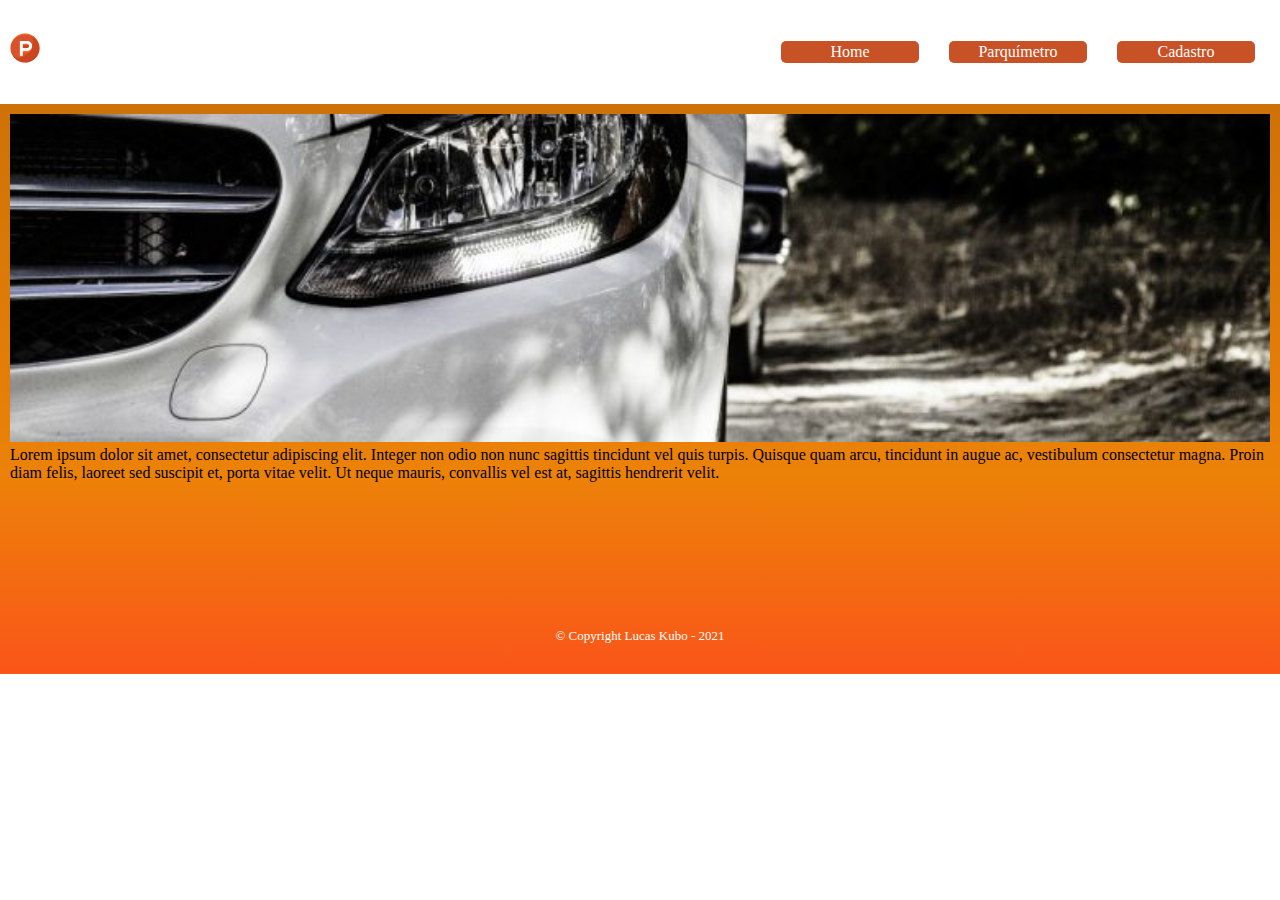
==== html/index.html @ 3335d6f6 "Primeiro Commit" ====
<!DOCTYPE html>
<html lang="pt-br">
  <head>
    <meta charset="UTF-8" />
    <meta http-equiv="X-UA-Compatible" content="IE=edge" />
    <meta name="viewport" content="width=device-width, initial-scale=1.0" />
    <link rel="stylesheet" href="../css/style.css">
    <title>Home</title>
  </head>
  <body>
    <header>

        <h1 class="menu-icone"><a href="index.html"><img src="../img/icone.png" width="30px"></a></h1>

        <nav class="menu-nav">
          <ul class="menu-nav-list">
            <li class="menu-nav-list-item"><a href="index.html" id="menu-home" class="menu-nav-list-item-link">Home</a></li>
            <li class="menu-nav-list-item"><a href="parquimetro.html" id="menu-parquimetro" class="menu-nav-list-item-link">Parquímetro</a></li>
            <li class="menu-nav-list-item"><a href="cadastro.html" id="menu-cadastro" class="menu-nav-list-item-link">Cadastro</a></li> 
          </ul>
        </nav>

      </header>
    <main>
        <div class="main-img"><img src="../img/carro-home.jpg" width="100%"></div>
        <div class="main-text">Lorem ipsum dolor sit amet, consectetur adipiscing elit. Integer non odio non nunc sagittis tincidunt vel quis turpis. Quisque quam arcu, tincidunt in augue ac, vestibulum consectetur magna. Proin diam felis, laoreet sed suscipit et, porta vitae velit. Ut neque mauris, convallis vel est at, sagittis hendrerit velit.</div>
    </main>
    <footer>
      <p class="copyright">&copy; Copyright Lucas Kubo - 2021</p>
    </footer>
  </body>
</html>
---- css/style.css ----
body{
    margin:0;
}
header{
    display: flex;
    justify-content: space-between;
    align-items: center;
    margin: 10px;
}
.menu-nav{
    width: 40%;
}
.menu-nav-list{
    width: 100%;
    display: flex;
    padding: 0;
}
.menu-nav-list-item{
    list-style: none;
    width: 28%;
    margin: 3%;
    text-align: center;
    border-radius: 5px;
    background-color: rgb(200, 81, 37);
    padding: 2px;
}
.menu-nav-list-item-link{
   text-decoration: none;
   color:white;
}

main{
    padding: 10px;
    background:linear-gradient(rgb(206, 113, 7),rgb(236, 130, 8));
    height: 350px;
}

.main-titulo{
    text-align: center;
}
.content-container{
    display: flex;
    justify-content: space-around;
}

footer{
    background: linear-gradient(rgb(236, 130, 8),rgb(250, 85, 25));
    height: 200px;
    display: flex;
    align-items: flex-end;
}
.copyright{
    text-align: center;
    color: white;
    font-size: 13px;
    margin:0;
    width: 100%;
    margin-bottom: 30px;
}

/*Páginas parquimetro e cadastro*/
.ticket, .relatorio{
    width: 50%;
    background-color: rgb(236, 130, 8);
    border: 2px solid white;
    border-radius: 5px;
    text-align: center;
}

.ticket-titulo, .relatorio-titulo{
    color:white;
}

/*página home*/

.main-img{
    text-align: center;
}
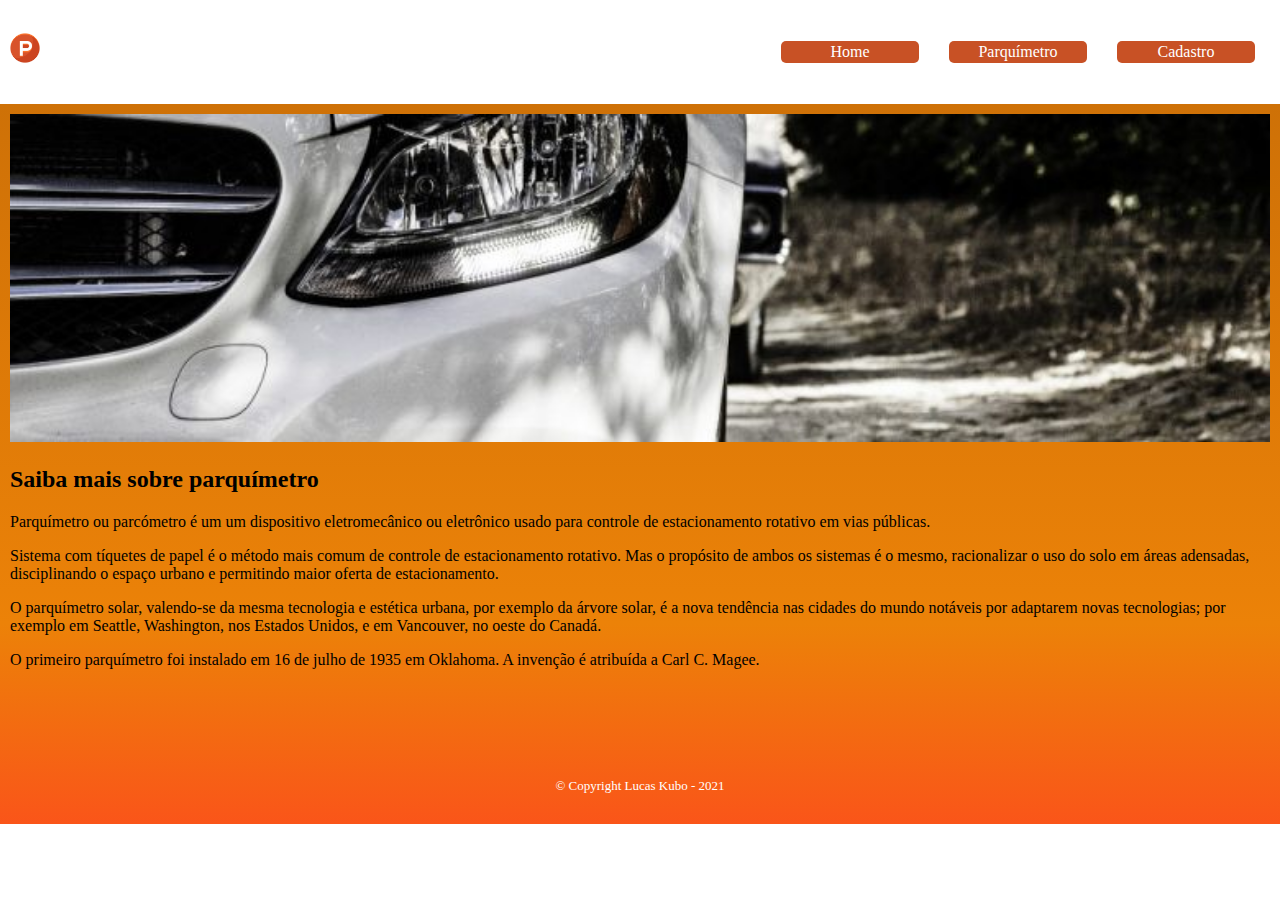
==== commit 166ea78a: "Arrumando Texto" ====
--- a/html/index.html
+++ b/html/index.html
@@ -4,26 +4,72 @@
     <meta charset="UTF-8" />
     <meta http-equiv="X-UA-Compatible" content="IE=edge" />
     <meta name="viewport" content="width=device-width, initial-scale=1.0" />
-    <link rel="stylesheet" href="../css/style.css">
+    <link rel="stylesheet" href="../css/style.css" />
     <title>Home</title>
   </head>
   <body>
     <header>
+      <h1 class="menu-icone">
+        <a href="index.html"><img src="../img/icone.png" width="30px" /></a>
+      </h1>
 
-        <h1 class="menu-icone"><a href="index.html"><img src="../img/icone.png" width="30px"></a></h1>
+      <nav class="menu-nav">
+        <ul class="menu-nav-list">
+          <li class="menu-nav-list-item">
+            <a href="index.html" id="menu-home" class="menu-nav-list-item-link"
+              >Home</a
+            >
+          </li>
+          <li class="menu-nav-list-item">
+            <a
+              href="parquimetro.html"
+              id="menu-parquimetro"
+              class="menu-nav-list-item-link"
+              >Parquímetro</a
+            >
+          </li>
+          <li class="menu-nav-list-item">
+            <a
+              href="cadastro.html"
+              id="menu-cadastro"
+              class="menu-nav-list-item-link"
+              >Cadastro</a
+            >
+          </li>
+        </ul>
+      </nav>
+    </header>
+    <main>
+      <div class="main-img">
+        <img src="../img/carro-home.jpg" width="100%" />
+      </div>
+      <h2>Saiba mais sobre parquímetro</h2>
+      <div class="main-text">
+        <p>
+          Parquímetro ou parcómetro é um um dispositivo eletromecânico ou
+          eletrônico usado para controle de estacionamento rotativo em vias
+          públicas.
+        </p>
+        
+        <p>
+          Sistema com tíquetes de papel é o método mais comum de controle de
+          estacionamento rotativo. Mas o propósito de ambos os sistemas é o
+          mesmo, racionalizar o uso do solo em áreas adensadas, disciplinando o
+          espaço urbano e permitindo maior oferta de estacionamento.
+        </p>
 
-        <nav class="menu-nav">
-          <ul class="menu-nav-list">
-            <li class="menu-nav-list-item"><a href="index.html" id="menu-home" class="menu-nav-list-item-link">Home</a></li>
-            <li class="menu-nav-list-item"><a href="parquimetro.html" id="menu-parquimetro" class="menu-nav-list-item-link">Parquímetro</a></li>
-            <li class="menu-nav-list-item"><a href="cadastro.html" id="menu-cadastro" class="menu-nav-list-item-link">Cadastro</a></li> 
-          </ul>
-        </nav>
+        <p>
+          O parquímetro solar, valendo-se da mesma tecnologia e estética urbana,
+          por exemplo da árvore solar, é a nova tendência nas cidades do mundo
+          notáveis por adaptarem novas tecnologias; por exemplo em Seattle,
+          Washington, nos Estados Unidos, e em Vancouver, no oeste do Canadá.
+        </p>
 
-      </header>
-    <main>
-        <div class="main-img"><img src="../img/carro-home.jpg" width="100%"></div>
-        <div class="main-text">Lorem ipsum dolor sit amet, consectetur adipiscing elit. Integer non odio non nunc sagittis tincidunt vel quis turpis. Quisque quam arcu, tincidunt in augue ac, vestibulum consectetur magna. Proin diam felis, laoreet sed suscipit et, porta vitae velit. Ut neque mauris, convallis vel est at, sagittis hendrerit velit.</div>
+        <p>
+          O primeiro parquímetro foi instalado em 16 de julho de 1935 em
+          Oklahoma. A invenção é atribuída a Carl C. Magee.
+        </p>
+      </div>
     </main>
     <footer>
       <p class="copyright">&copy; Copyright Lucas Kubo - 2021</p>
--- a/css/style.css
+++ b/css/style.css
@@ -32,7 +32,7 @@
 main{
     padding: 10px;
     background:linear-gradient(rgb(206, 113, 7),rgb(236, 130, 8));
-    height: 350px;
+    height: 500px;
 }
 
 .main-titulo{
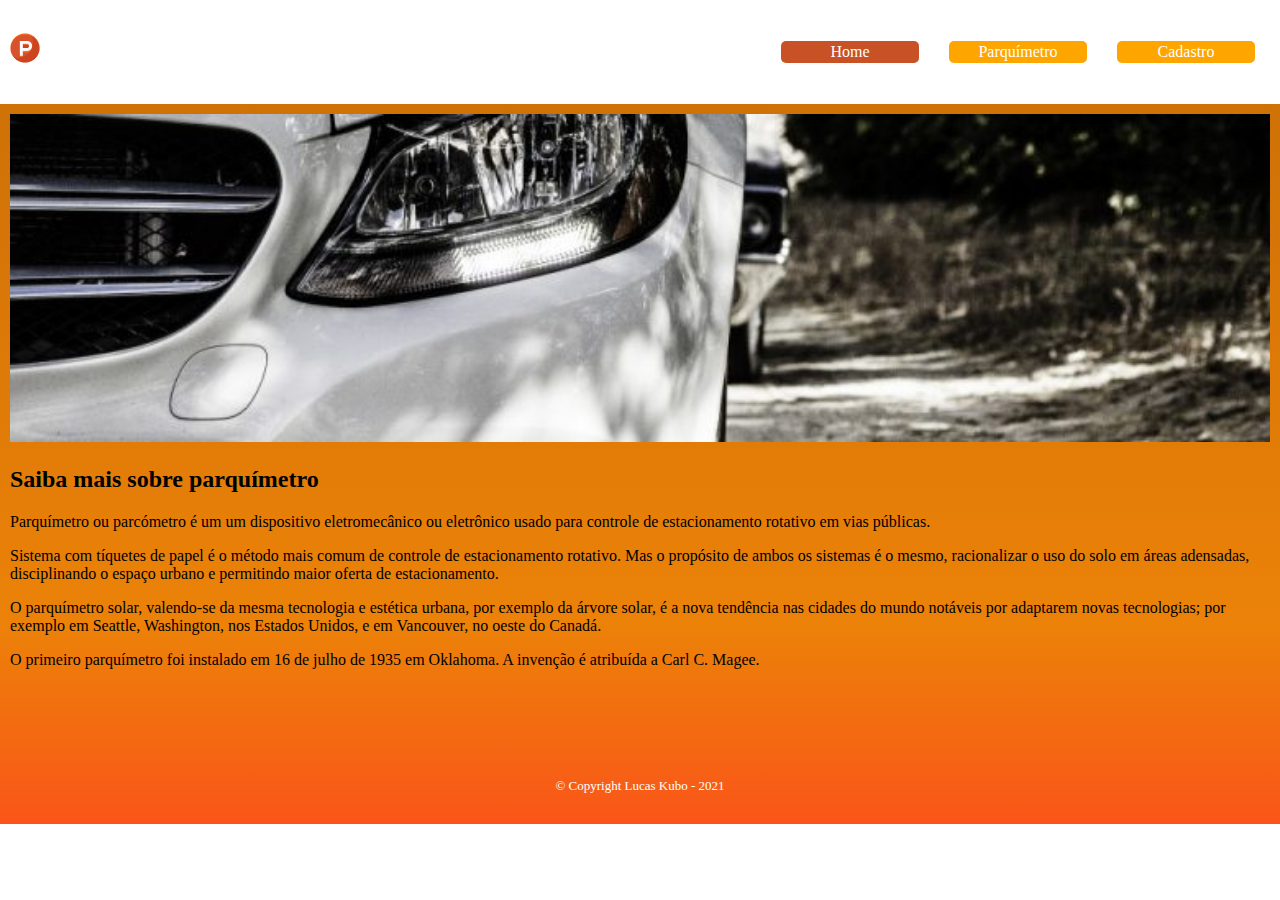
==== commit f58edc98: "alterando css" ====
--- a/html/index.html
+++ b/html/index.html
@@ -15,7 +15,7 @@
 
       <nav class="menu-nav">
         <ul class="menu-nav-list">
-          <li class="menu-nav-list-item">
+          <li class="menu-nav-list-item" style="background-color: rgb(200, 81, 37)">
             <a href="index.html" id="menu-home" class="menu-nav-list-item-link"
               >Home</a
             >
--- a/css/style.css
+++ b/css/style.css
@@ -14,6 +14,7 @@
     width: 100%;
     display: flex;
     padding: 0;
+    cursor: pointer;
 }
 .menu-nav-list-item{
     list-style: none;
@@ -21,8 +22,13 @@
     margin: 3%;
     text-align: center;
     border-radius: 5px;
-    background-color: rgb(200, 81, 37);
+    background-color: orange;
     padding: 2px;
+    transition: 0.7s all;
+}
+.menu-nav-list-item:hover{
+    width: 25%;
+    box-shadow: 3px 3px 3px black;
 }
 .menu-nav-list-item-link{
    text-decoration: none;
@@ -71,6 +77,20 @@
     color:white;
 }
 
+.input{
+    display: block;
+    margin-bottom: 10px;
+    border: 1px solid black;
+    border-radius: 2px;
+}
+
+#botao-enviar, #botaoCadastro{
+    width: 100%;
+}
+
+#botao-enviar:hover{
+    cursor: pointer;
+}
 /*página home*/
 
 .main-img{
